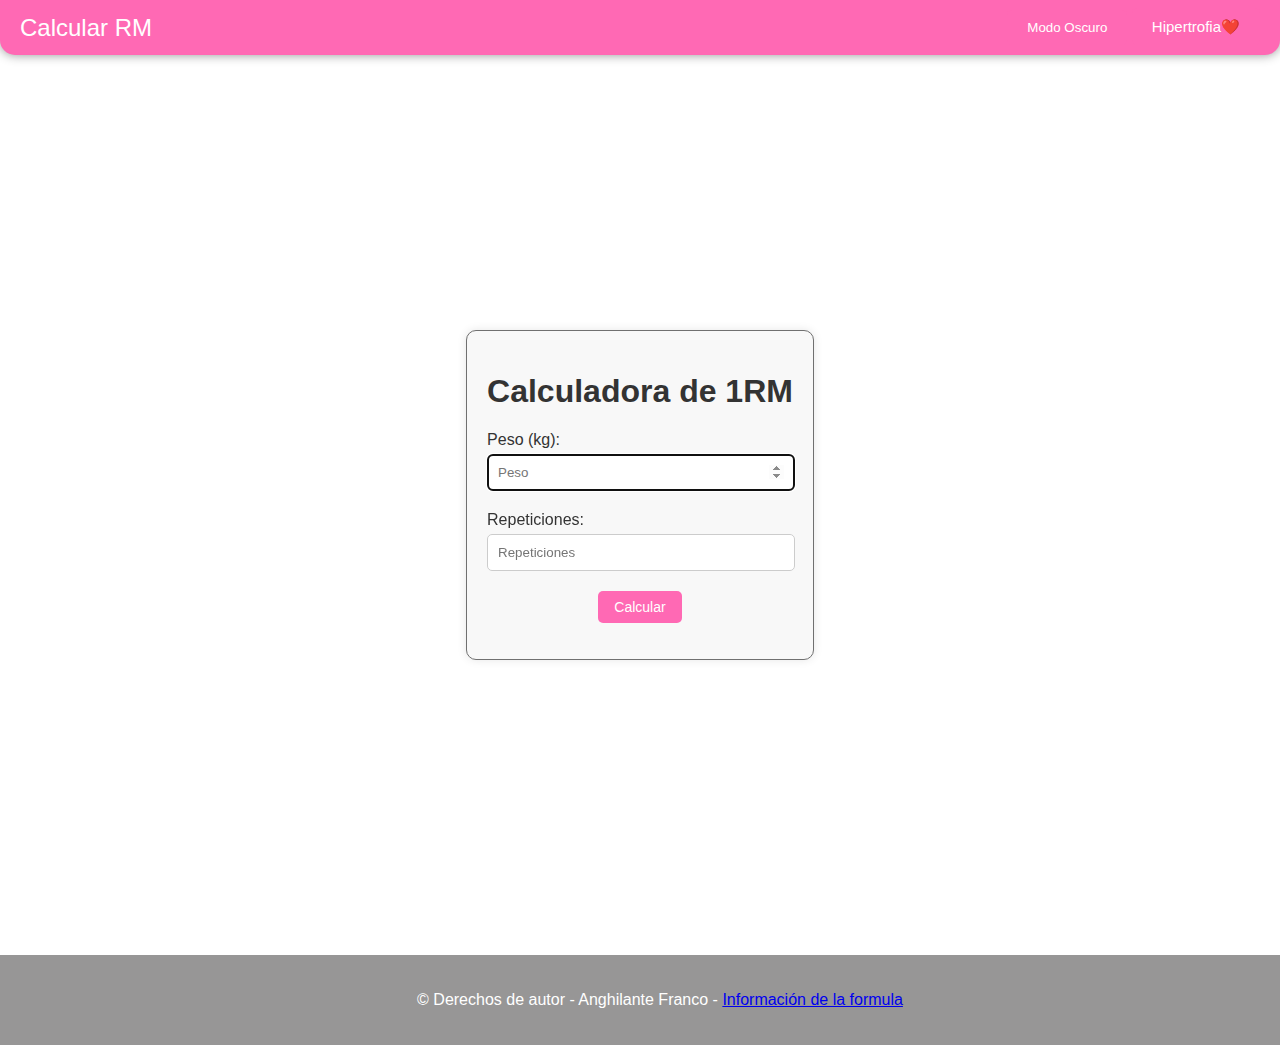
==== src/index.html @ cbd43fe8 "Calculator RM v0.0.1" ====
<!DOCTYPE html>
<html lang="en">
  <head>
    <meta charset="UTF-8" />
    <meta name="viewport" content="width=device-width, initial-scale=1.0" />
    <meta
      name="description"
      content="una web que ofrece una calculadora para ver tu RM"
    />
    <meta
      name="keywords"
      content="gimnasio, entrenamiento, fitness, salud, bienestar, ejercicio, clases, personalizado"
    />
    <meta name="author" content="RM CALC" />
    <title>Calculadora de RM</title>
    <link rel="shortcut icon" href="favicon.png" type="image/x-icon" />
    <link rel="stylesheet" href="css/styles.css" />
  </head>
  <body>
    <script>
      document.addEventListener("visibilitychange", function () {
        if (document.hidden) {
          document.title = "Revienta el pecho!!💪🏻";
        } else {
          document.title = "Calcular RM🖤";
        }
      });
    </script>

    <nav class="navbar">
      <div class="navbar-left">
        <span class="navbar-brand">Calcular RM</span>
      </div>
      <div class="navbar-right">
        <button id="mode-toggle">Modo Oscuro</button>
        <a class="btn" href="html/consejos.html">Hipertrofia❤️</a>
      </div>
    </nav>

    <div class="container">
      <div class="form-wrapper">
        <h1>Calculadora de 1RM</h1>
        <form id="rmForm">
          <div class="input-group">
            <label for="weight">Peso (kg):</label>
            <input
              type="number"
              id="weight"
              required
              autofocus
              placeholder="Peso"
              title="Peso"
            />
          </div>
          <div class="input-group">
            <label for="reps">Repeticiones:</label>
            <input
              type="number"
              id="reps"
              required
              autofocus
              placeholder="Repeticiones"
              title="Repeticiones"
            />
          </div>
          <button type="submit" title="Calcular">Calcular</button>
        </form>
        <div id="result"></div>
      </div>
    </div>

    <footer class="footer">
      <p>
        <span>&copy; Derechos de autor - Anghilante Franco</span> -
        <a
          title="Link externo"
          href="https://en.wikipedia.org/wiki/One-repetition_maximum"
          target="_blank"
          >Información de la formula</a
        >
      </p>
    </footer>

    <script src="js/script.js"></script>
    <script src="js/scripts.js"></script>
  </body>
</html>
---- src/css/styles.css ----
body {
    font-family: Arial, sans-serif;
    margin: 0;
    padding: 0;
    background-color: #fff;
    color: #333;
}

.container {
    position: relative;
    display: flex;
    flex-direction: column;
    justify-content: center;
    align-items: center;
    min-height: 100vh;
}


.navbar {
    background-color: #ff69b4;
    color: #fff;
    padding: 10px 20px;
    display: flex;
    justify-content: space-between;
    align-items: center;
    box-shadow: 0px 0px 11px #0000006e;
    border-bottom-right-radius: 15px;
    border-bottom-left-radius: 15px;
}

.navbar-brand {
    font-size: 1.5rem;
}

.navbar-right button {
    background-color: #ff69b4;
    color: #fff;
    border: none;
    padding: 10px 20px;
    border-radius: 5px;
    cursor: pointer;
    transition: 0.5s;
}

.btn {
    font-size: 15px;
    background-color: #ff69b4;
    color: #fff;
    border: none;
    padding: 10px 20px;
    border-radius: 5px;
    cursor: pointer;
    text-decoration: none;
    transition: 0.5s;
}

.btn:hover {
    background-color: #fc85c0;
}

button:hover {
    background-color: #fc85c0;
}


.form-wrapper {
    background-color: #f8f8f8;
    padding: 20px;
    border-radius: 10px;
    box-shadow: 0 0 10px rgba(0, 0, 0, 0.1);
    margin-bottom: 20px;
    text-align: center;
    border: 1px solid #707070;
}

#result {
    font-weight: bold;
    text-align: center;
    margin-top: 1em;
}

.input-group {
    margin-bottom: 20px;
    text-align: left;
}

.input-group label {
    display: block;
    margin-bottom: 5px;
}

.input-group input {
    width: calc(100% - 20px);
    padding: 10px;
    border-radius: 5px;
    border: 1px solid #ccc;
}

button[type="submit"] {
    background-color: #ff69b4;
    color: #fff;
    border: none;
    padding: 8px 16px;
    border-radius: 5px;
    cursor: pointer;
    font-size: 14px;

}

.footer {
    background-color: #979696;
    color: #fff;
    padding: 20px;
    text-align: center;
    width: 100%;
    margin-top: auto;
}

footer a:visited {
    color: #ff69b4;
}

footer a:active {
    color: #f7a8cf;
}


/* DARK MODE */
.dark-mode {
    background-color: #333;
    color: #fff;
}

.dark-mode .navbar {
    background-color: #ff69b4;
    color: #fff;
}

.dark-mode input {
    background-color: #555;
    color: #fff;
    border: 1px solid #333;
}

.dark-mode ::placeholder {
    color: #fff;
}

.dark-mode .form-wrapper {
    background-color: #555;
}

.dark-mode .footer {
    background-color: #333;
}

/* DARK MODE */
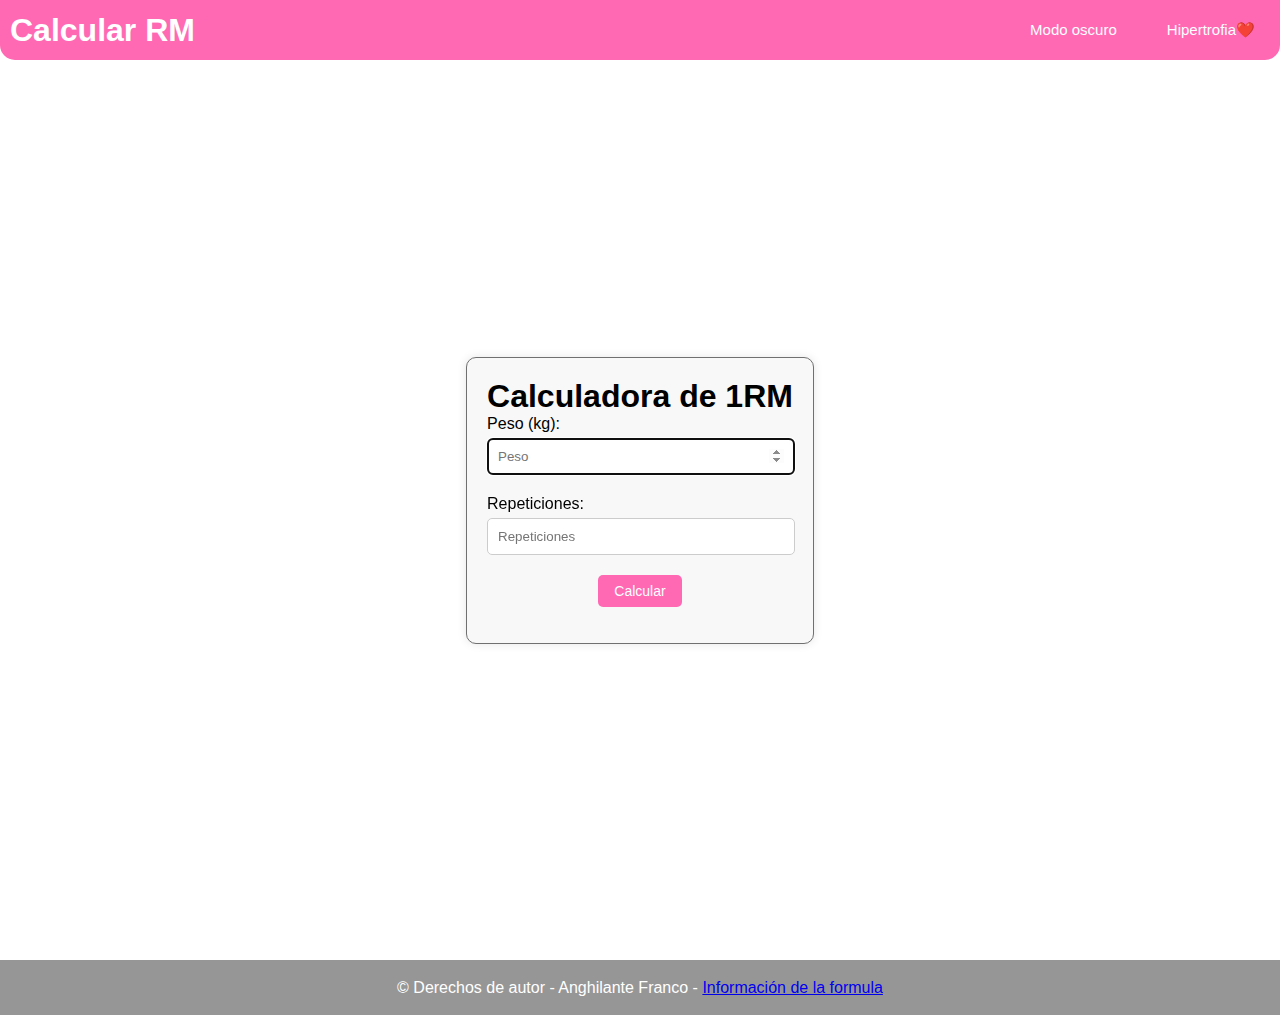
==== commit c3b1b7ab: "stylesheet changes" ====
--- a/src/index.html
+++ b/src/index.html
@@ -27,15 +27,15 @@
       });
     </script>
 
-    <nav class="navbar">
-      <div class="navbar-left">
-        <span class="navbar-brand">Calcular RM</span>
-      </div>
-      <div class="navbar-right">
-        <button id="mode-toggle">Modo Oscuro</button>
-        <a class="btn" href="html/consejos.html">Hipertrofia❤️</a>
-      </div>
-    </nav>
+    <header>
+      <nav class="navbar">
+        <h1>Calcular RM</h1>
+        <ul class="menu-nav">
+          <li><a class="btn" id="mode-toggle">Modo oscuro</a></li>
+          <li><a class="btn" href="html/consejos.html">Hipertrofia❤️</a></li>
+        </ul>
+      </nav>
+    </header>
 
     <div class="container">
       <div class="form-wrapper">
--- a/src/css/styles.css
+++ b/src/css/styles.css
@@ -1,9 +1,8 @@
-body {
+* {
     font-family: Arial, sans-serif;
     margin: 0;
     padding: 0;
-    background-color: #fff;
-    color: #333;
+    box-sizing: content-box;
 }
 
 .container {
@@ -15,39 +14,44 @@
     min-height: 100vh;
 }
 
-
 .navbar {
-    background-color: #ff69b4;
-    color: #fff;
-    padding: 10px 20px;
     display: flex;
     justify-content: space-between;
     align-items: center;
-    box-shadow: 0px 0px 11px #0000006e;
+    background-color: #ff69b4;
+    color: #fff;
+    width: 100%;
+    height: 60px;
     border-bottom-right-radius: 15px;
     border-bottom-left-radius: 15px;
 }
 
-.navbar-brand {
-    font-size: 1.5rem;
+.navbar h1 {
+    margin: 10px;
 }
 
-.navbar-right button {
-    background-color: #ff69b4;
+.menu-nav {
+    display: flex;
+    list-style-type: none;
+}
+
+li {
+    padding: 15px 15px;
+}
+
+li a {
+    display: inline-block;
+    padding: 5px 10px;
+    text-decoration: none;
     color: #fff;
-    border: none;
-    padding: 10px 20px;
-    border-radius: 5px;
-    cursor: pointer;
-    transition: 0.5s;
 }
 
 .btn {
     font-size: 15px;
+    padding: 10px 10px;
     background-color: #ff69b4;
     color: #fff;
     border: none;
-    padding: 10px 20px;
     border-radius: 5px;
     cursor: pointer;
     text-decoration: none;
@@ -58,11 +62,6 @@
     background-color: #fc85c0;
 }
 
-button:hover {
-    background-color: #fc85c0;
-}
-
-
 .form-wrapper {
     background-color: #f8f8f8;
     padding: 20px;
@@ -72,6 +71,7 @@
     text-align: center;
     border: 1px solid #707070;
 }
+
 
 #result {
     font-weight: bold;
@@ -108,11 +108,12 @@
 }
 
 .footer {
+    display: flex;
+    justify-content: center;
+    align-items: center;
     background-color: #979696;
     color: #fff;
-    padding: 20px;
-    text-align: center;
-    width: 100%;
+    height: 55px;
     margin-top: auto;
 }
 
